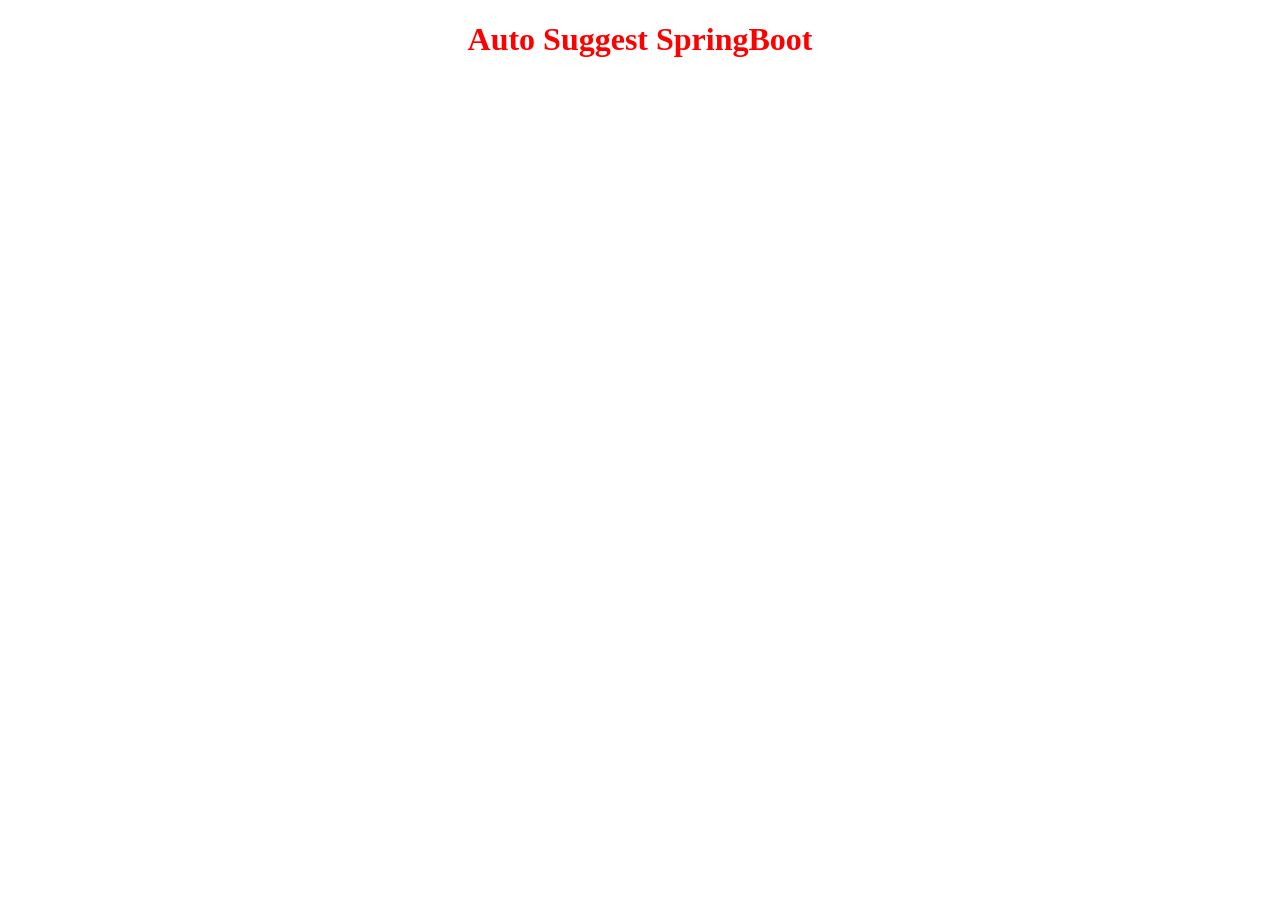
==== src/main/resources/static/index.html @ 106c1a7f "initial commit" ====
<!DOCTYPE html>
<html lang="en">
<head>
    <meta charset="UTF-8">
    <meta name="viewport" content="width=device-width, initial-scale=1.0">
    <link rel="stylesheet" href="index.css">
    <title>web</title>
</head>
<body>
    <h1>Auto Suggest SpringBoot</h1>
    
    <script src="script.js"></script>
</body>
</html>
---- src/main/resources/static/index.css ----
h1 {
    color: red;
    text-align: center;
}
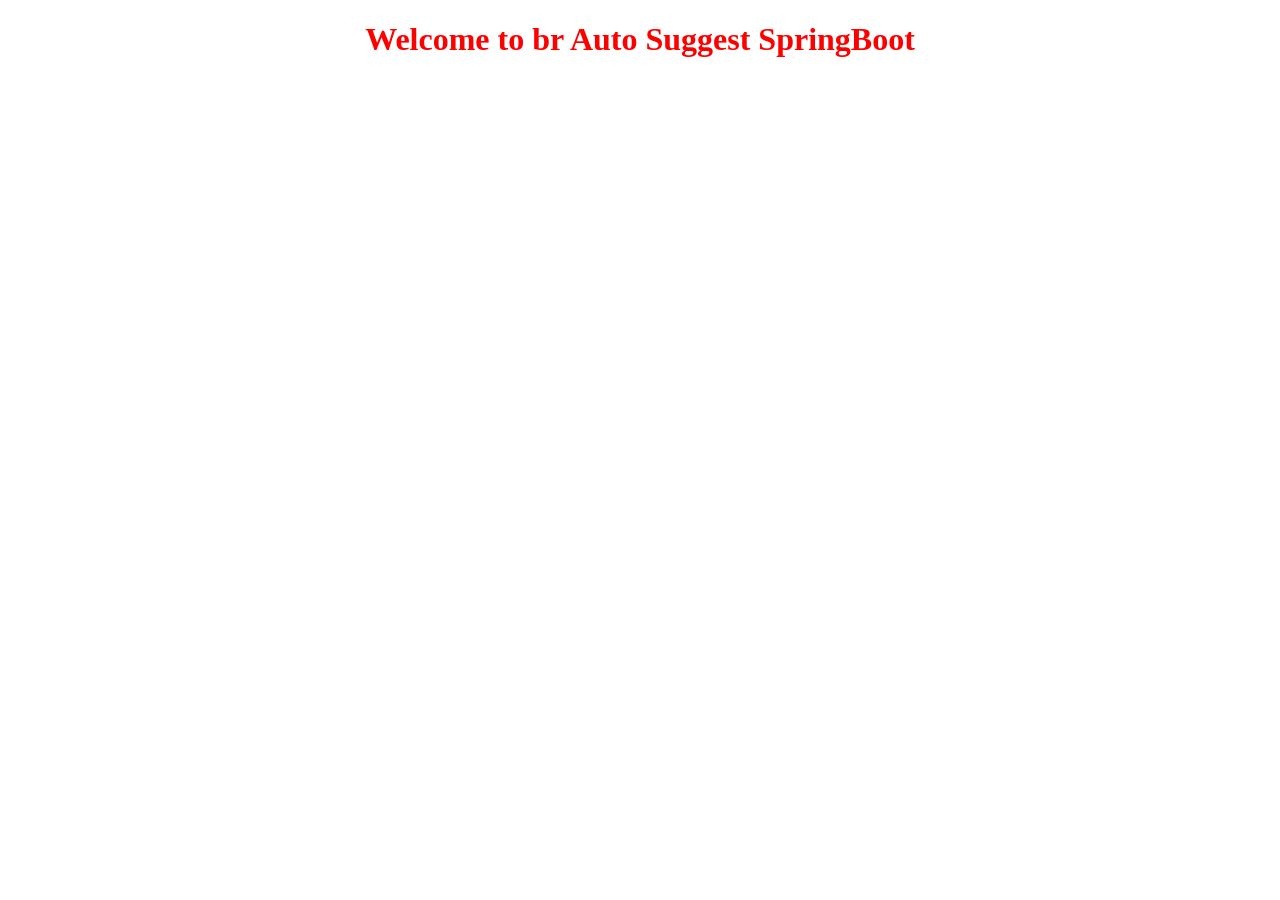
==== commit f32f760f: "Merge branch 'main' of https://github.com/ankitsinghrb3-maker/autosuggest-spring" ====
--- a/src/main/resources/static/index.html
+++ b/src/main/resources/static/index.html
@@ -7,7 +7,7 @@
     <title>web</title>
 </head>
 <body>
-    <h1>Auto Suggest SpringBoot</h1>
+    <h1>Welcome to br Auto Suggest SpringBoot</h1>
     
     <script src="script.js"></script>
 </body>
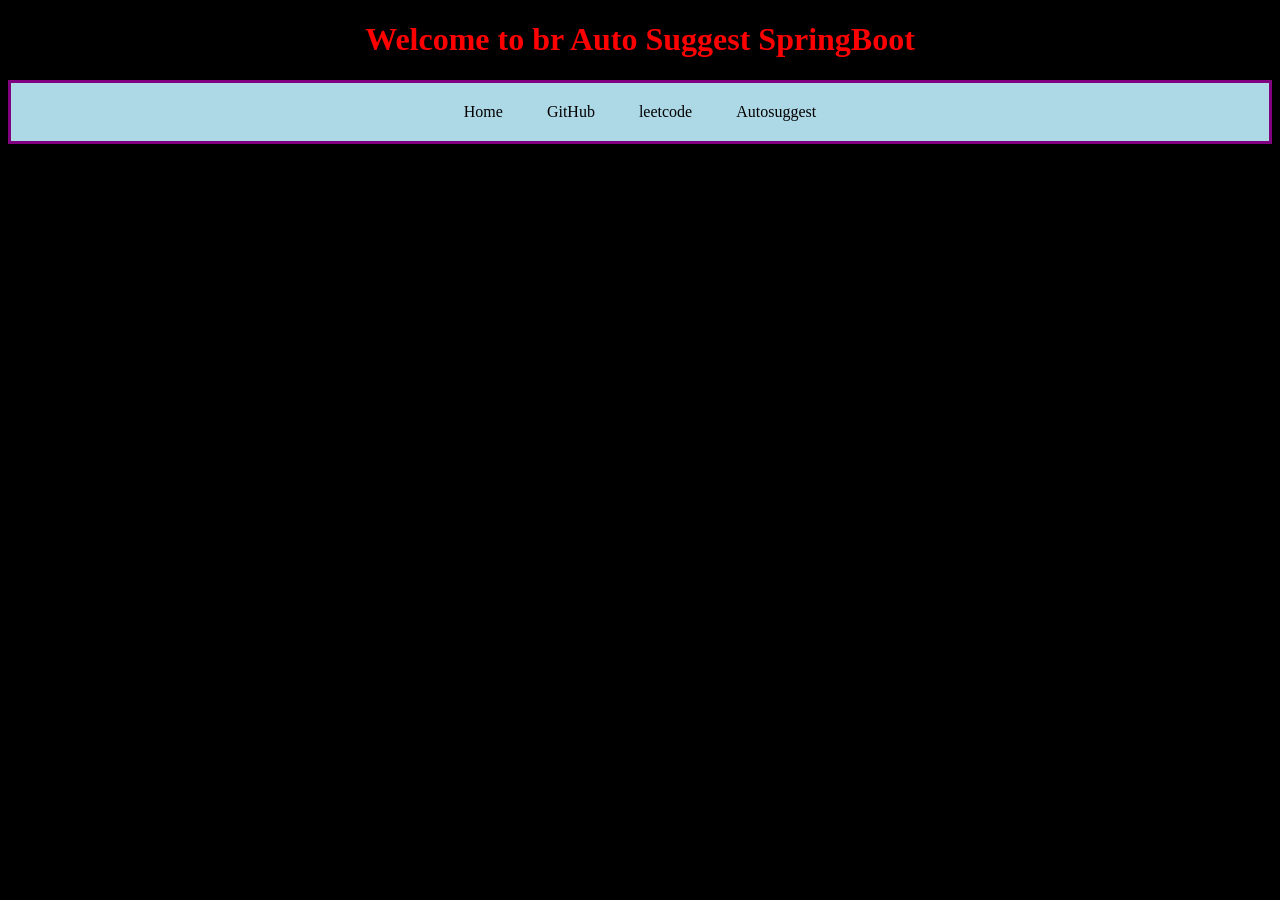
==== commit 28f03d44: "Merge branch 'main' of https://github.com/ankitsinghrb3-maker/autosuggest-spring" ====
--- a/src/main/resources/static/index.html
+++ b/src/main/resources/static/index.html
@@ -8,7 +8,12 @@
 </head>
 <body>
     <h1>Welcome to br Auto Suggest SpringBoot</h1>
-    
-    <script src="script.js"></script>
+    <div class ="navbar">
+        <a href="">Home</a>
+        <a href="https://github.com/">GitHub</a>
+        <a href="">leetcode</a>
+        <a href="">Autosuggest</a>
+    </div>
+    <script src="index.js"></script>
 </body>
 </html>
--- a/src/main/resources/static/index.css
+++ b/src/main/resources/static/index.css
@@ -1,4 +1,19 @@
 h1 {
     color: red;
     text-align: center;
-}   +}   
+body {
+    background-color: black;
+}
+.navbar {
+ border-style: solid;
+ border-color: purple;
+ background-color: lightblue;
+ padding: 20px;
+ text-align: center;
+}
+.navbar a {
+    padding: 20px;
+    text-decoration: none;
+    color: black;
+}
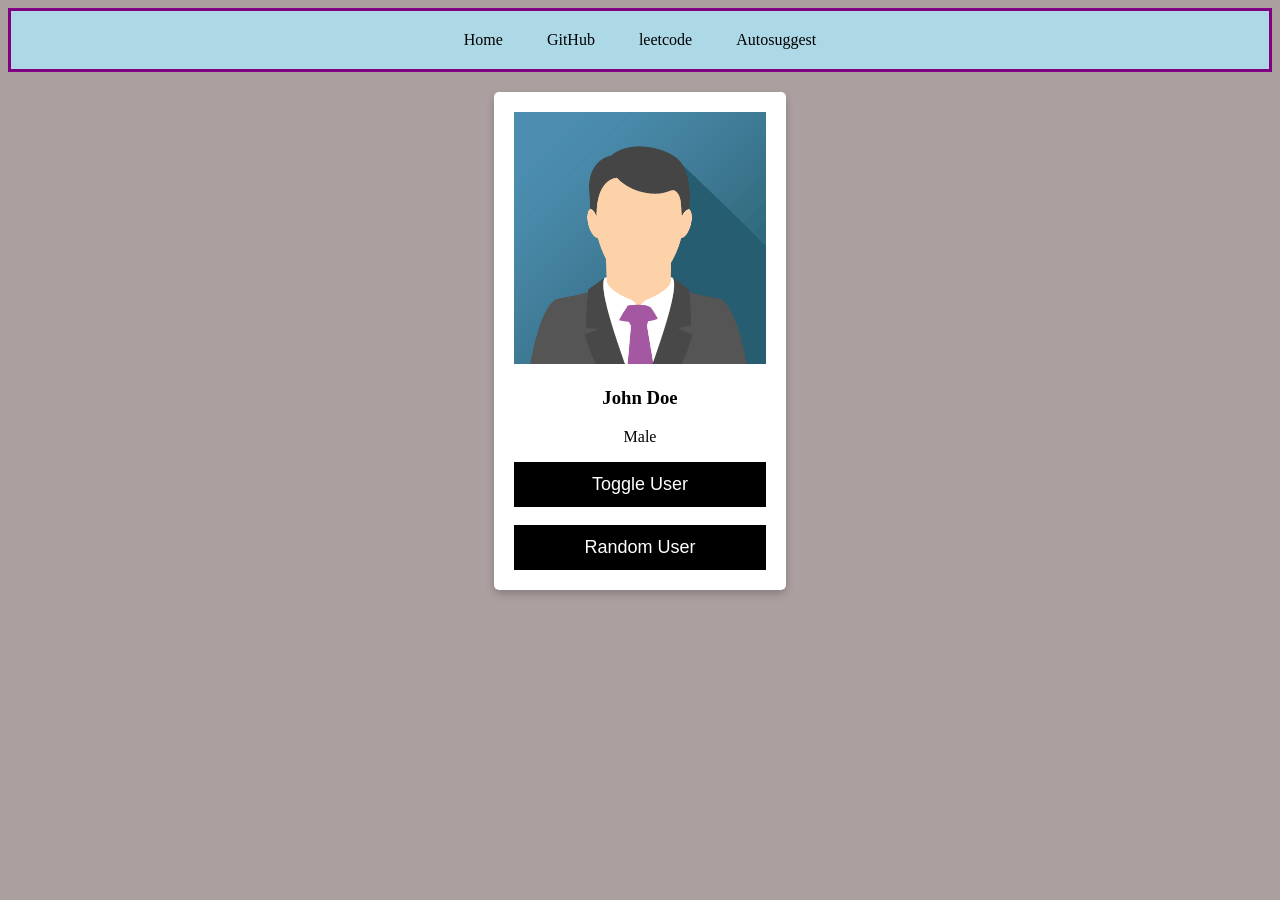
==== commit 38c31531: "Update styles and structure for user interface; change background color, add card component, and rem" ====
--- a/src/main/resources/static/index.html
+++ b/src/main/resources/static/index.html
@@ -7,13 +7,24 @@
     <title>web</title>
 </head>
 <body>
-    <h1>Welcome to br Auto Suggest SpringBoot</h1>
+    
     <div class ="navbar">
         <a href="">Home</a>
         <a href="https://github.com/">GitHub</a>
         <a href="">leetcode</a>
         <a href="">Autosuggest</a>
     </div>
+    <div class="card">
+        <img src="john.png" alt="">
+        <h3 id ="user-name">John Doe</h3>
+        <p> Male</p>
+        <button>Toggle User</button>
+        <br>
+        <br>
+        <button>Random User</button>
+        
+    </div>
+    
     <script src="index.js"></script>
 </body>
 </html>
--- a/src/main/resources/static/index.css
+++ b/src/main/resources/static/index.css
@@ -3,7 +3,7 @@
     text-align: center;
 }   
 body {
-    background-color: black;
+    background-color: rgb(172, 159, 159);
 }
 .navbar {
  border-style: solid;
@@ -16,4 +16,35 @@
     padding: 20px;
     text-decoration: none;
     color: black;
+}
+
+.navbar a:hover{
+    color: purple;
+
+}
+
+.card img{
+   width: 100%;
+}
+.card {
+    box-shadow: 0 4px 8px 0 rgba(0, 0, 0, 0.2);
+    transition: 0.3s;
+    width: 20%;
+    margin: auto;
+    margin-top: 20px;
+    text-align: center;
+    background-color: #ffffff;
+    border-radius: 5px;
+    padding: 20px;
+}
+.card button {
+    border: none;
+    outline: 0;
+    padding: 12px;
+    color: white;
+    background-color: #000;
+    text-align: center;
+    cursor: pointer;
+    width: 100%;
+    font-size: 18px;
 }
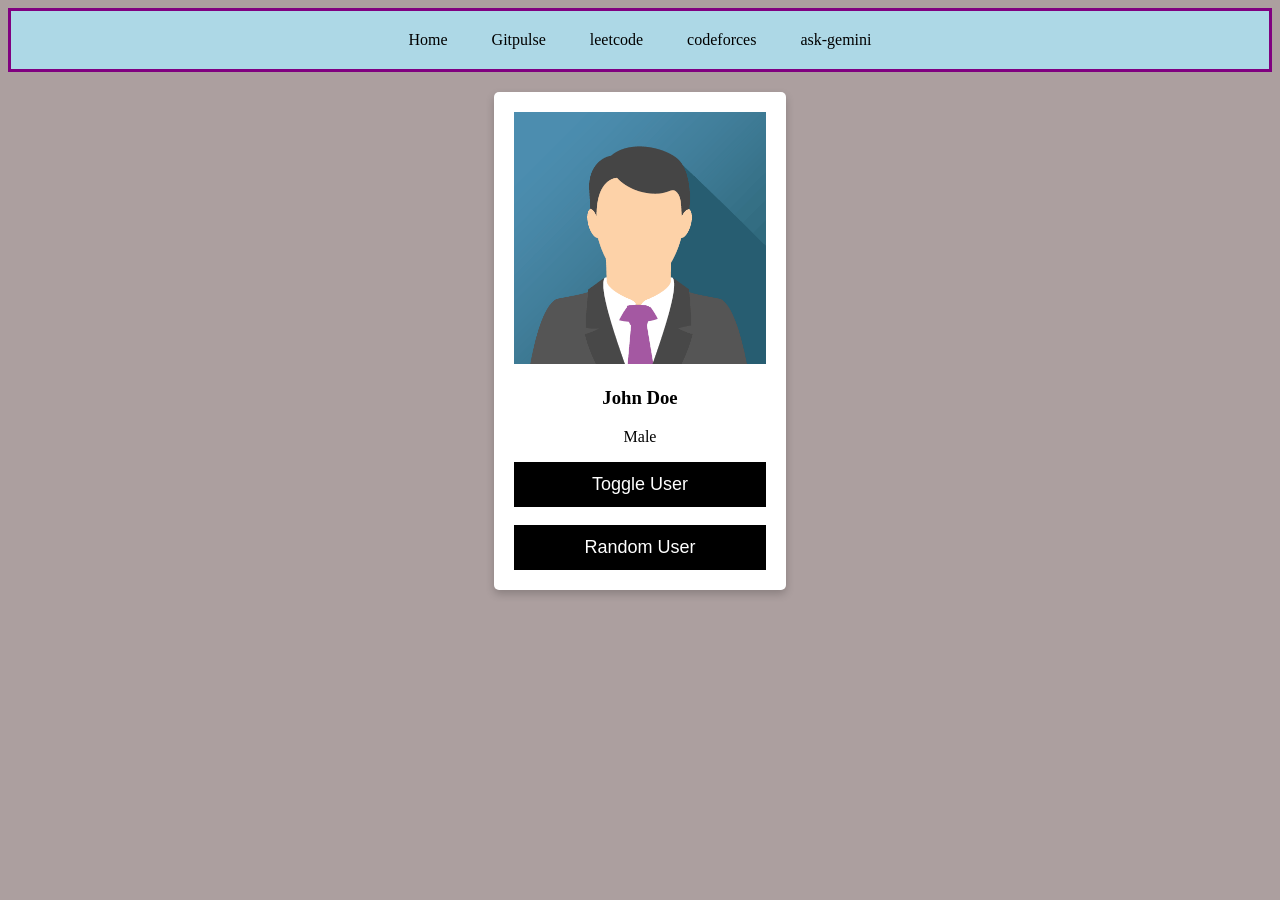
==== commit ad14dffc: "Add LeetStats HTML page with theme toggle and user stats display" ====
--- a/src/main/resources/static/index.html
+++ b/src/main/resources/static/index.html
@@ -9,19 +9,20 @@
 <body>
     
     <div class ="navbar">
-        <a href="">Home</a>
-        <a href="https://github.com/">GitHub</a>
-        <a href="">leetcode</a>
-        <a href="">Autosuggest</a>
+        <a href="index.html">Home</a>
+        <a href="gitpulse.html">Gitpulse</a>
+        <a href="leetcode-stats.html">leetcode</a>
+        <a href="codeforces-stats.html">codeforces</a>
+        <a href="ask-gemini.html">ask-gemini</a>
     </div>
     <div class="card">
-        <img src="john.png" alt="">
-        <h3 id ="user-name">John Doe</h3>
-        <p> Male</p>
-        <button>Toggle User</button>
+        <img id="user-image" src="john.png" alt="no img">
+        <h3 id="user-name">John Doe</h3>
+        <p id="user-gender">Male</p>
+        <button onclick="toggleUser()">Toggle User</button>
         <br>
         <br>
-        <button>Random User</button>
+        <button onclick="randomUser()">Random User</button>
         
     </div>
     
